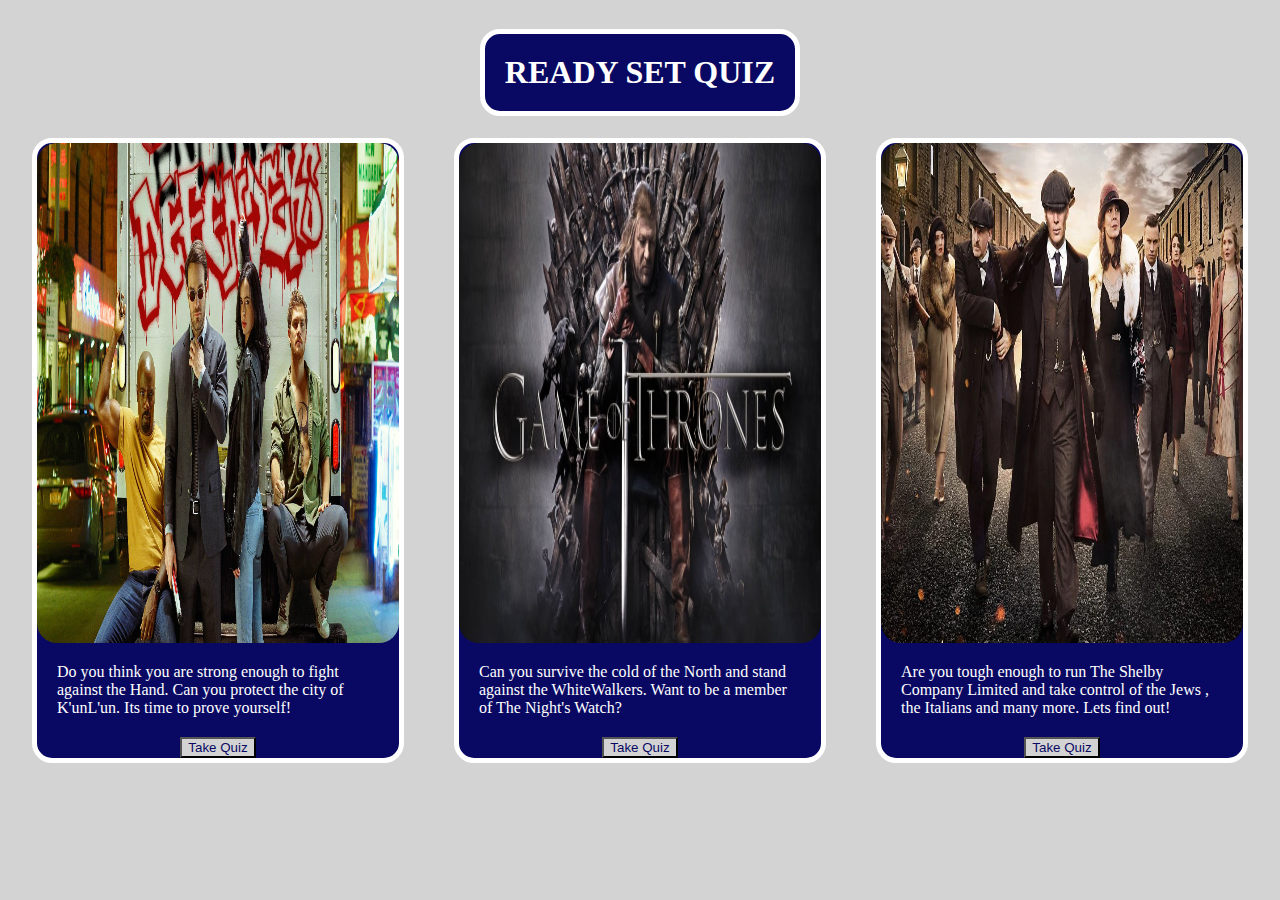
==== index.html @ f11adb0e "Home Page of quiz app made" ====
<!DOCTYPE html>
<html lang="en">
<head>
    <meta charset="UTF-8">
    <meta http-equiv="X-UA-Compatible" content="IE=edge">
    <meta name="viewport" content="width=device-width, initial-scale=1.0">
    <link rel="stylesheet" href="https://platinum-ui.netlify.app/components/styles.css" />
    <link rel="stylesheet" href="styles.css">
    <title>Home</title>
</head>
<body>
    <div class="container">
        <h1 class="home-header border">READY SET QUIZ</h1>
        <div class="home-wrapper">
            <div class="home-child border">
                
                    <img src="/images/defenders-marvel-netflix.jpg" alt="defenders" class="child-img">
                    <div class="child-txt">Do you think you are strong enough to fight against the Hand. Can you protect the city of K'unL'un. Its time to prove yourself!</div>
                    <button class="btn txt-style"><a class="link-txt" href="/">Take Quiz</a></button>
                 </div>
            <div class="home-child border">
                <img src="/images/474904-h.jpg" alt="GOT" class="child-img">
                    <div class="child-txt">Can you survive the cold of the North and stand against the WhiteWalkers. Want to be a member of The Night's Watch?</div>
                    <button class="btn txt-style"><a class="link-txt" href="/">Take Quiz</a></button>
            </div>
            <div class="home-child border">
                <img src="/images/p05m69vt.webp" alt="Peaky-Blinders" class="child-img">
                    <div class="child-txt">Are you tough enough to run The Shelby Company Limited and take control of the Jews , the Italians and many more. Lets find out! </div>
                    <button class="btn txt-style"><a class="link-txt" href="/">Take Quiz</a></button>
            </div>
         </div>
    </div>
</body>
</html>
---- styles.css ----
:root{
    --child-bg-color : rgb(9, 9, 100);
}

body{
    font-family: "comic sans ms";
    background-color: lightgray;
    color : #fff;
}

.container{
    display : flex;
    flex-direction: column;
    align-items: center;
}
.home-header{
    background-color: var(--child-bg-color);
    padding : 1.25rem;
    
}

.home-wrapper{
    width : 95vw;
    height : 50vh;
    display : grid;
    grid-template-columns: 1fr 1fr 1fr;
    gap : 3.125rem;
  
    
}

.home-child{
    background-color: var(--child-bg-color);
    display: flex;
    flex-direction: column;
    align-items: center;
}

.child-img{
height : 31.25rem;
width : 100%;

border-radius: 1.25rem;
}

.border{
    border : 5px solid white;
    border-radius: 1.25rem;
}
.child-txt{
    padding: 20px;
}
.btn{
    color : var(--child-bg-color);
    background-color: lightgray;
}
.link-txt{
    color: var(--child-bg-color);
    text-decoration: none;
}
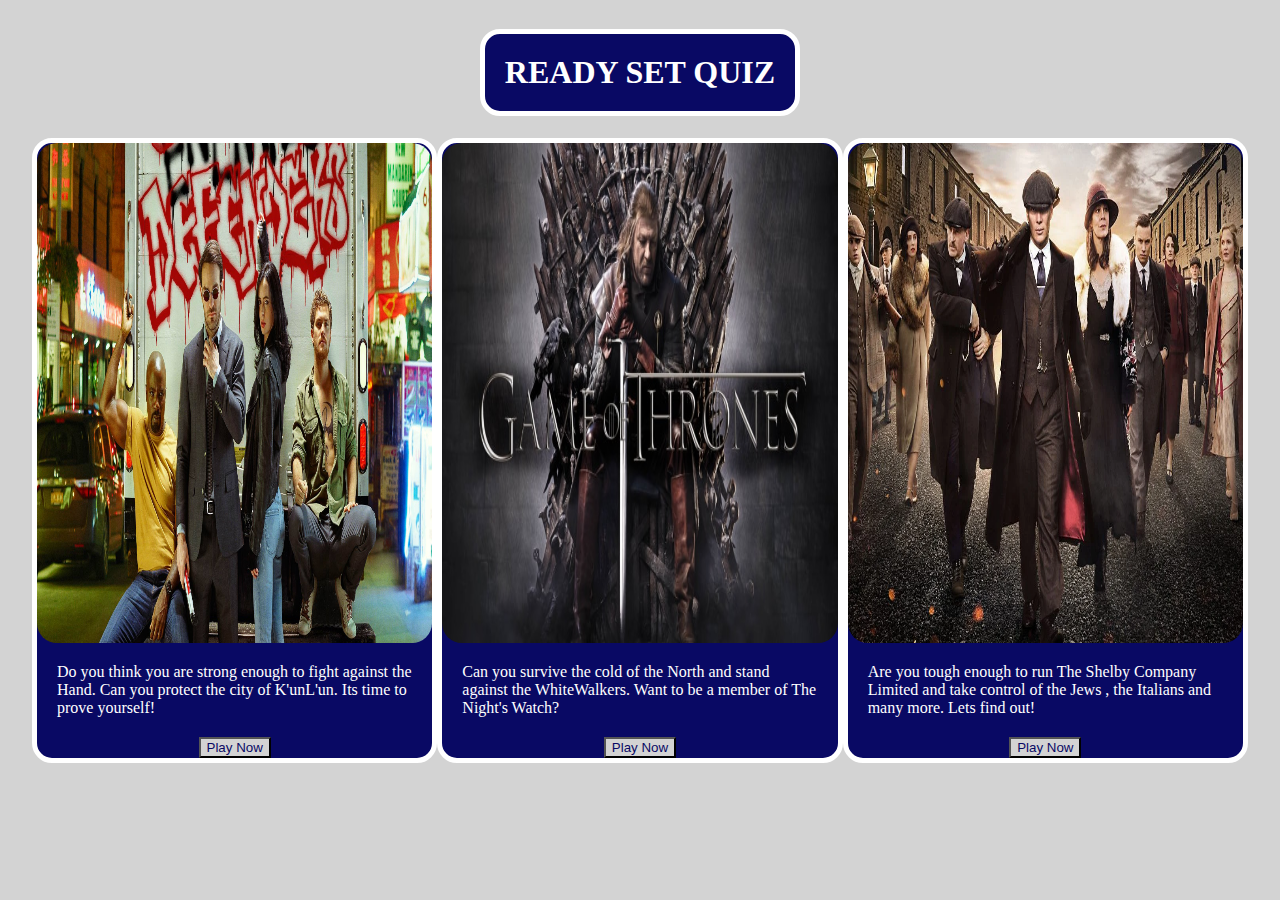
==== commit bd001f0d: "rule pages added" ====
--- a/index.html
+++ b/index.html
@@ -9,6 +9,7 @@
     <title>Home</title>
 </head>
 <body>
+    
     <div class="container">
         <h1 class="home-header border">READY SET QUIZ</h1>
         <div class="home-wrapper">
@@ -16,19 +17,21 @@
                 
                     <img src="/images/defenders-marvel-netflix.jpg" alt="defenders" class="child-img">
                     <div class="child-txt">Do you think you are strong enough to fight against the Hand. Can you protect the city of K'unL'un. Its time to prove yourself!</div>
-                    <button class="btn txt-style"><a class="link-txt" href="/">Take Quiz</a></button>
+                    <button class="btn txt-style"><a class="link-txt" href="defender-rules.html">Play Now</a></button>
                  </div>
             <div class="home-child border">
                 <img src="/images/474904-h.jpg" alt="GOT" class="child-img">
                     <div class="child-txt">Can you survive the cold of the North and stand against the WhiteWalkers. Want to be a member of The Night's Watch?</div>
-                    <button class="btn txt-style"><a class="link-txt" href="/">Take Quiz</a></button>
+                    <button class="btn txt-style"><a class="link-txt" href="got-rules.html">Play Now</a></button>
             </div>
             <div class="home-child border">
                 <img src="/images/p05m69vt.webp" alt="Peaky-Blinders" class="child-img">
                     <div class="child-txt">Are you tough enough to run The Shelby Company Limited and take control of the Jews , the Italians and many more. Lets find out! </div>
-                    <button class="btn txt-style"><a class="link-txt" href="/">Take Quiz</a></button>
+                    <button class="btn txt-style"><a class="link-txt" href="peaky-blinders-rules.html">Play Now</a></button>
             </div>
+            
          </div>
     </div>
+    
 </body>
 </html>--- a/styles.css
+++ b/styles.css
@@ -24,6 +24,7 @@
     height : 50vh;
     display : grid;
     grid-template-columns: 1fr 1fr 1fr;
+    gri
     gap : 3.125rem;
   
     
